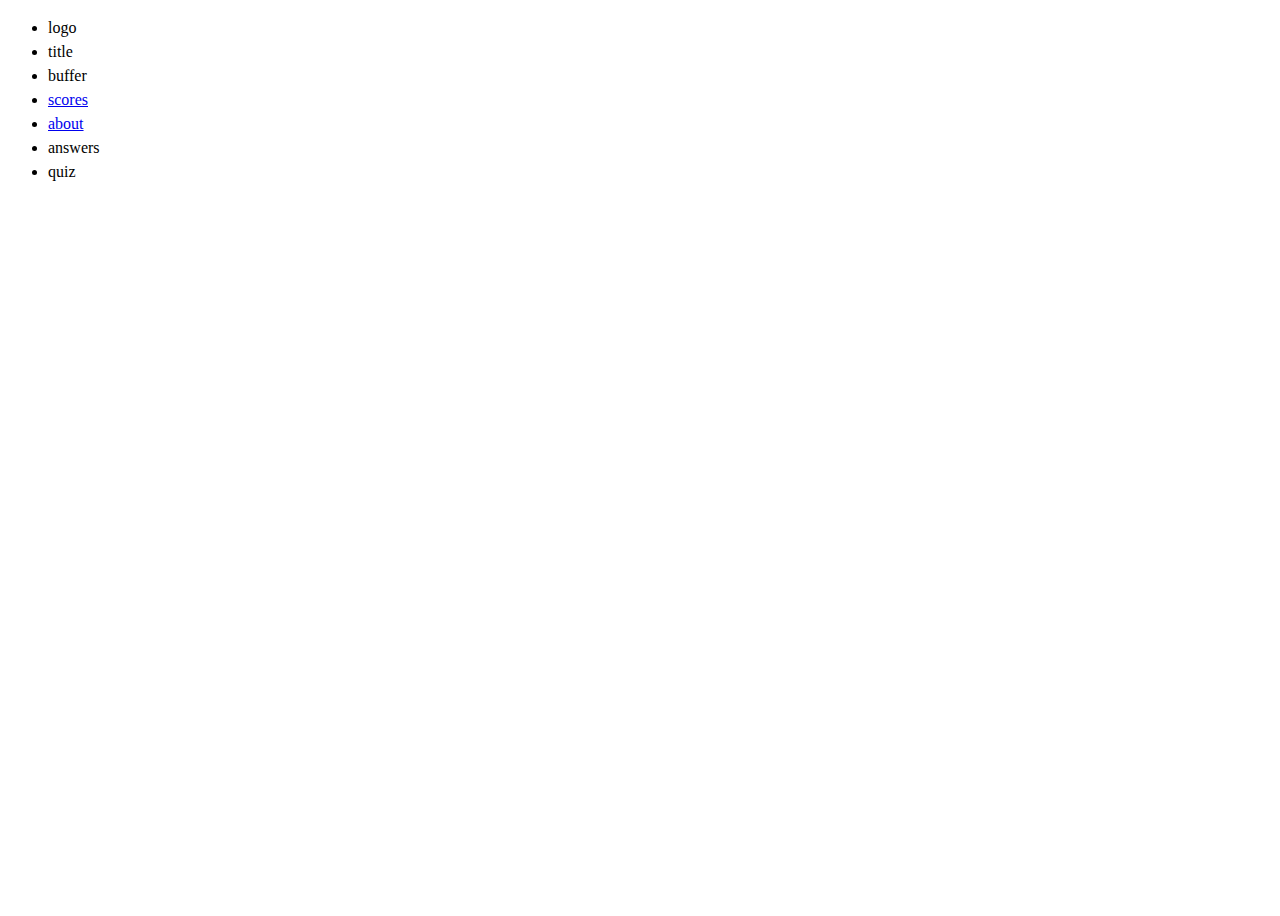
==== index.html @ c1e14d62 "added andy-bell reset file link to index" ====
<!DOCTYPE html>
<html
    lang="en">
    <head>
        <meta
            charset="UTF-8"
        />
        <meta
            name="viewport"
            content="width=device-width, initial-scale=1.0"
        />
        <title>JavaSteve/about</title>
        <!-- andy-bell.co reset.css file -->
        <link
            rel="stylesheet"
            href="./assets/reset.css"
        />
        <link
            rel="stylesheet"
            href="./assets/style.css"
        />
    </head>
    <body>
        <!-- navbar flex container -->
        <nav>
            <ul
                class="flex-container-nav"
                id="navbar">
                <li
                    class="flex-item-nav"
                    id="javasteve-icon">
                    logo
                </li>
                <li
                    class="flex-item-nav"
                    id="javasteve-text">
                    title
                </li>
                <li
                    class="flex-item-nav"
                    id="navbar-buffer">
                    buffer
                </li>
                <li
                    class="flex-item-nav"
                    id="scores-btn">
                    <a
                        href="./pages/scores.html">
                        scores
                    </a>
                </li>
                <li
                    class="flex-container-nav"
                    id="about-btn">
                    <a 
                        href="./index.html">
                        about
                    </a>
                </li>
                <li
                    class="flex-container-nav"
                    id="answers-btn">
                    answers
                </li>
                <li
                    class="flex-container-nav"
                    id="quiz-btn">
                    quiz
                </li>
            </ul>
        </nav>
        <!-- about section content -->
        <section>

        </section>
    </body>
    <script
        src="./js/app.js">
    </script>
</html>
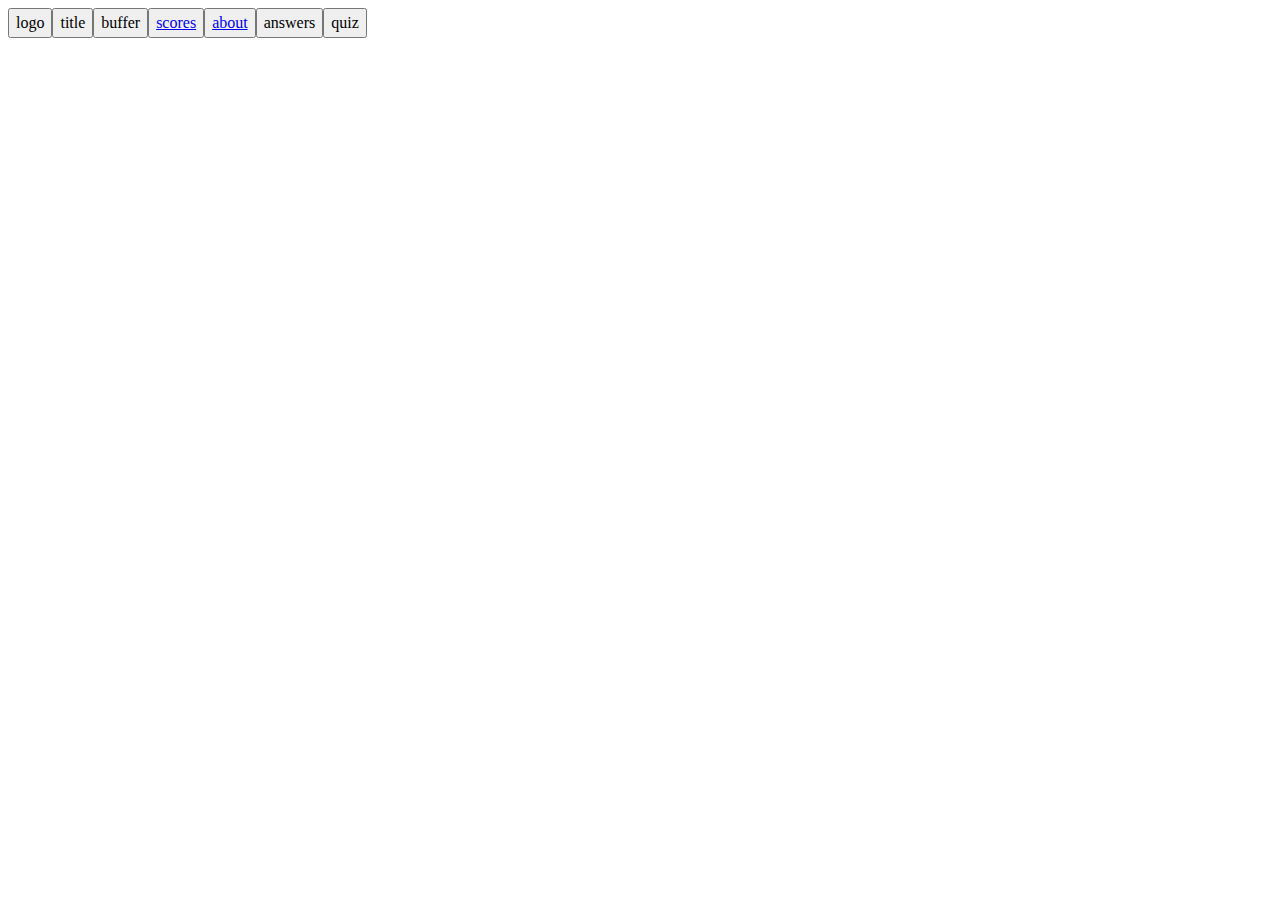
==== commit 6bc516db: "added navbar properties to dispaly in a line + updated index to show navbar as buttons" ====
--- a/index.html
+++ b/index.html
@@ -22,52 +22,50 @@
     </head>
     <body>
         <!-- navbar flex container -->
-        <nav>
-            <ul
+        <nav
+            class="flex-container-nav"
+            id="navbar">
+            <button
+                class="flex-item-nav"
+                id="javasteve-icon">
+                logo
+            </button>
+            <button
+                class="flex-item-nav"
+                id="javasteve-text">
+                title
+            </button>
+            <button
+                class="flex-item-nav"
+                id="navbar-buffer">
+                buffer
+            </button>
+            <button
+                class="flex-item-nav"
+                id="scores-btn">
+                <a
+                    href="./pages/scores.html">
+                    scores
+                </a>
+            </button>
+            <button
                 class="flex-container-nav"
-                id="navbar">
-                <li
-                    class="flex-item-nav"
-                    id="javasteve-icon">
-                    logo
-                </li>
-                <li
-                    class="flex-item-nav"
-                    id="javasteve-text">
-                    title
-                </li>
-                <li
-                    class="flex-item-nav"
-                    id="navbar-buffer">
-                    buffer
-                </li>
-                <li
-                    class="flex-item-nav"
-                    id="scores-btn">
-                    <a
-                        href="./pages/scores.html">
-                        scores
-                    </a>
-                </li>
-                <li
-                    class="flex-container-nav"
-                    id="about-btn">
-                    <a 
-                        href="./index.html">
-                        about
-                    </a>
-                </li>
-                <li
-                    class="flex-container-nav"
-                    id="answers-btn">
-                    answers
-                </li>
-                <li
-                    class="flex-container-nav"
-                    id="quiz-btn">
-                    quiz
-                </li>
-            </ul>
+                id="about-btn">
+                <a 
+                    href="./index.html">
+                    about
+                </a>
+            </button>
+            <button
+                class="flex-container-nav"
+                id="answers-btn">
+                answers
+            </button>
+            <button
+                class="flex-container-nav"
+                id="quiz-btn">
+                quiz
+            </button>
         </nav>
         <!-- about section content -->
         <section>
--- a/assets/style.css
+++ b/assets/style.css
@@ -0,0 +1,21 @@
+/* 
+    style.css
+
+    includes browser rendering instructions for:
+    [1] navbar (implemented as a flexbox)
+
+*/
+
+/**************************** BEGIN navbar ****************************/
+.flex-container-nav
+{
+    /* init as a flex object */
+    display: flex;
+    /* build flex objects horizontally */
+    flex-direction: row;
+    /* wrap elements for future mobile support */
+    flex-wrap: wrap;
+    /*  */
+    justify-content: center, space-evenly;
+}
+/***************************** END navbar *****************************/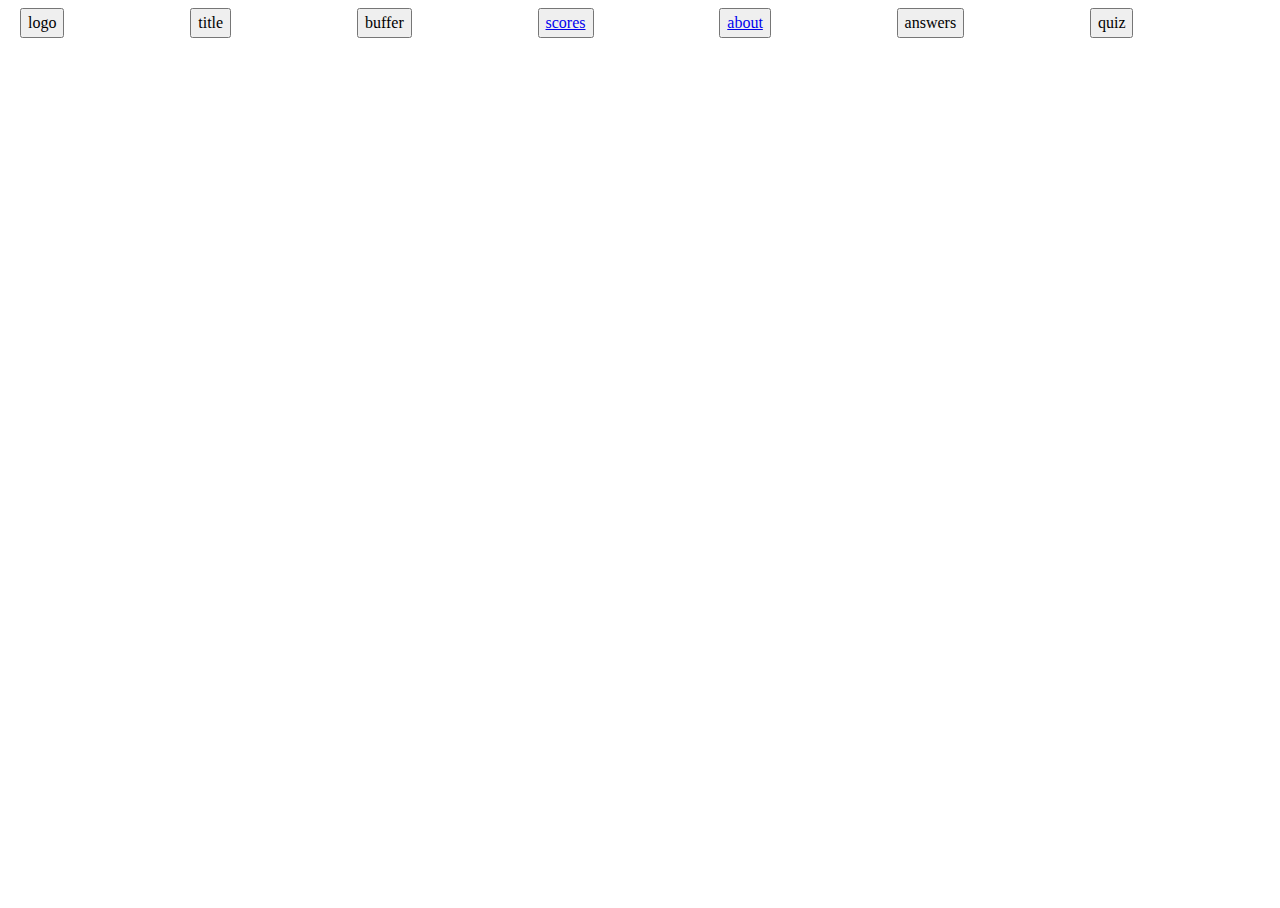
==== commit 4b31cb9f: "updated mobile support to modify flex-items per screen size" ====
--- a/index.html
+++ b/index.html
@@ -49,7 +49,7 @@
                 </a>
             </button>
             <button
-                class="flex-container-nav"
+                class="flex-item-nav"
                 id="about-btn">
                 <a 
                     href="./index.html">
@@ -57,12 +57,12 @@
                 </a>
             </button>
             <button
-                class="flex-container-nav"
+                class="flex-item-nav"
                 id="answers-btn">
                 answers
             </button>
             <button
-                class="flex-container-nav"
+                class="flex-item-nav"
                 id="quiz-btn">
                 quiz
             </button>
--- a/assets/style.css
+++ b/assets/style.css
@@ -11,11 +11,55 @@
 {
     /* init as a flex object */
     display: flex;
+    /* set size */
+    height: 20%;
+    width: 90%;
     /* build flex objects horizontally */
     flex-direction: row;
+    /* gives all flex items an equal distance between them */
+    justify-content: space-evenly;
     /* wrap elements for future mobile support */
     flex-wrap: wrap;
-    /*  */
-    justify-content: center, space-evenly;
+    /* maintain a minimum gap, regardless of how small page gets */
+    gap: 10% 10%;
 }
-/***************************** END navbar *****************************/+.flex-item-nav
+{
+    /* ensure flex items are aligned to the center */
+    align-self: center;
+    /* line-up text to the same y-axis */
+    align-items: baseline;   
+}
+/***************************** END navbar *****************************/
+
+/**************************** START mobile ****************************/
+
+/* mid-scrns */
+@media all and (max-width:800px)
+{
+    .flex-container-nav
+    {
+        justify-content:space-around;
+    }
+    /* @TODO: push answer and quiz btns to right in small, pre
+       stacked screens to the right. Following code fails */
+    /* .flex-item-nav
+    {
+        align-self: right;
+    } */
+}
+
+/* small/mobile screens */
+@media all and (max-width:500px)
+{
+    .flex-container-nav
+    {
+        /* @TODO: implement drawer instead of stacked nav bar */
+        flex-direction:column; 
+    }
+    .flex-item-nav
+    {
+        align-self: flex-start;
+    }
+}
+/***************************** END mobile *****************************/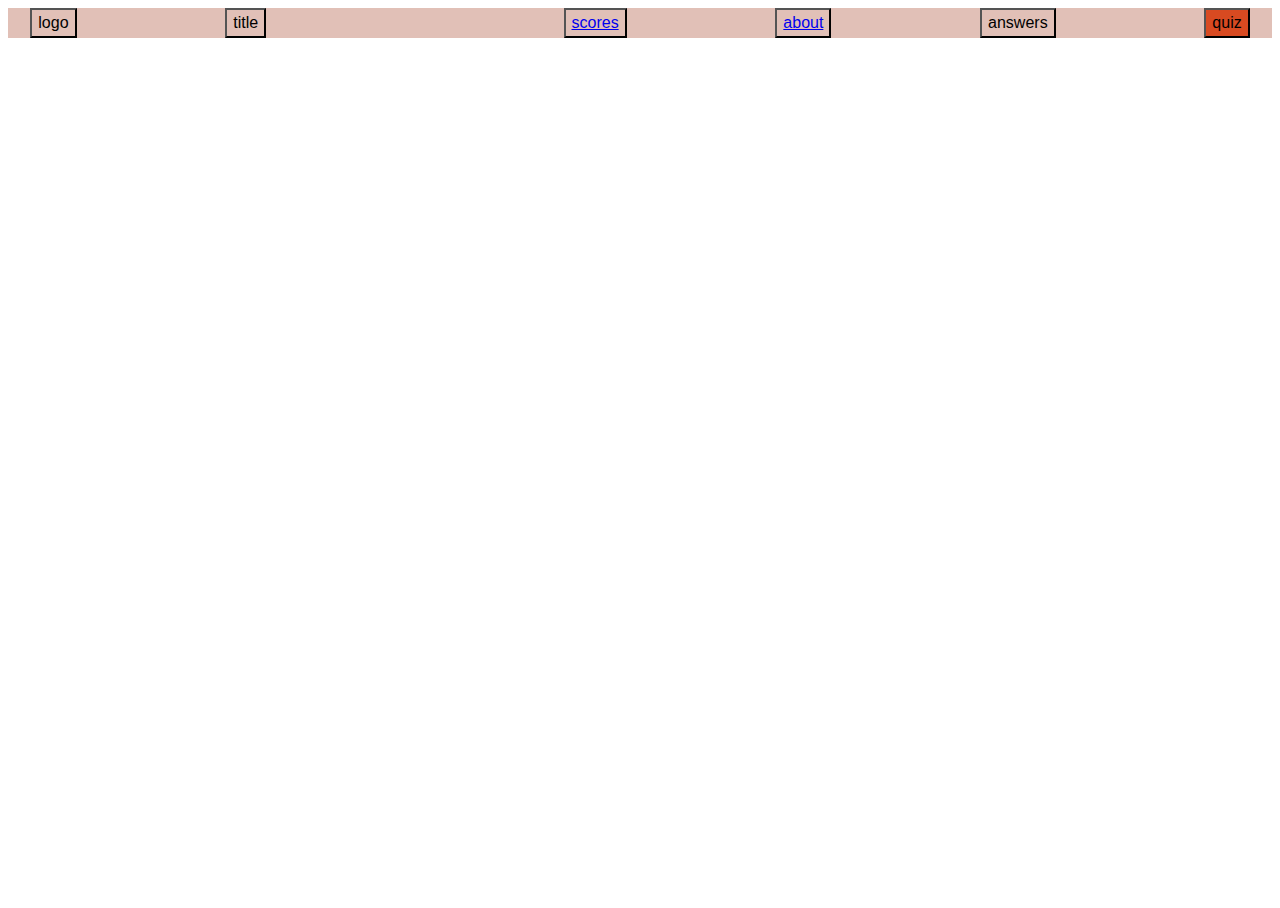
==== commit d6701488: "updated navbar to properly display font and colors" ====
--- a/index.html
+++ b/index.html
@@ -27,19 +27,20 @@
             id="navbar">
             <button
                 class="flex-item-nav"
+                id="logo"
                 id="javasteve-icon">
                 logo
             </button>
             <button
                 class="flex-item-nav"
+                id="logo"
                 id="javasteve-text">
                 title
             </button>
-            <button
+            <div
                 class="flex-item-nav"
                 id="navbar-buffer">
-                buffer
-            </button>
+            </div>
             <button
                 class="flex-item-nav"
                 id="scores-btn">
--- a/assets/style.css
+++ b/assets/style.css
@@ -6,14 +6,37 @@
 
 */
 
+/***************************** BEGIN vars *****************************/
+:root
+{
+    /* colors */
+    --nav-bg-lm: #E1C0B7;
+    --nav-btn-lm: #D84A21;
+    --nav-text-lm: #FFFFFF;
+    --quiz-text-lm: #000000;
+    --quiz-bg-lm: #F8EEEB;
+    --nav-text-dm: #D9D9D9;
+    --nav-btn-dm: #1E0701;
+    --nav-bg-dm: #4A3E3B;
+}
+/****************************** END vars ******************************/
+
 /**************************** BEGIN navbar ****************************/
+nav
+{
+    font-family: 'Oswald', 'Mriya Grotest', 'Celesta', 'Industrial',
+                'Trebuchet MS', 'Lucida Sans Unicode',
+                'Lucida Grande', 'Lucida Sans', Arial, sans-serif;
+    /* set background color */
+    background-color: var(--nav-bg-lm);
+}
 .flex-container-nav
 {
     /* init as a flex object */
     display: flex;
     /* set size */
     height: 20%;
-    width: 90%;
+    width: 100%;
     /* build flex objects horizontally */
     flex-direction: row;
     /* gives all flex items an equal distance between them */
@@ -22,13 +45,20 @@
     flex-wrap: wrap;
     /* maintain a minimum gap, regardless of how small page gets */
     gap: 10% 10%;
+    
 }
 .flex-item-nav
 {
     /* ensure flex items are aligned to the center */
     align-self: center;
     /* line-up text to the same y-axis */
-    align-items: baseline;   
+    align-items: baseline;
+    /* grab bg color from parent */
+    background-color: inherit;  
+}
+#quiz-btn
+{
+    background-color: var(--nav-btn-lm);
 }
 /***************************** END navbar *****************************/
 
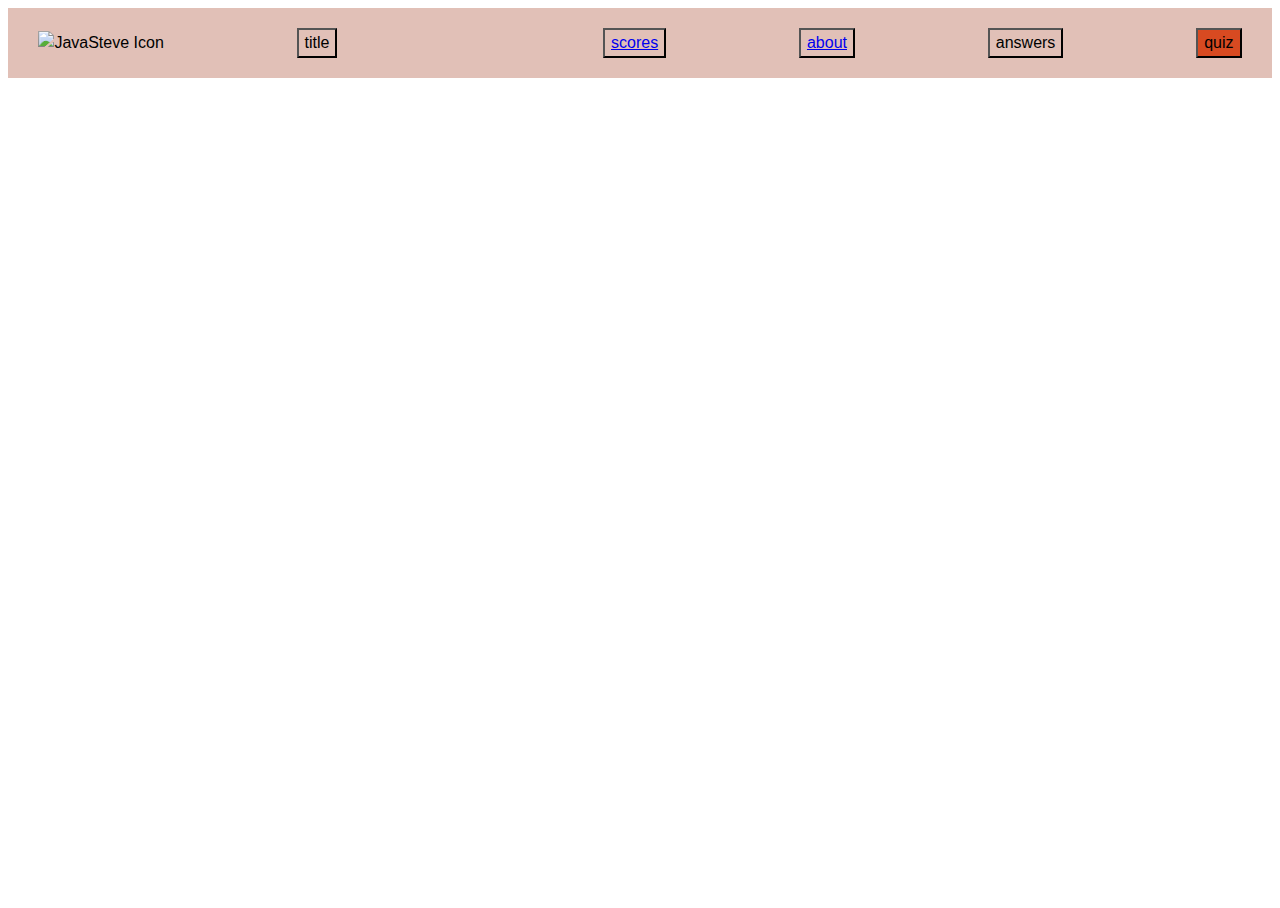
==== commit 8878eb8d: "updated navbar style rules + replaced logo btn with img" ====
--- a/index.html
+++ b/index.html
@@ -25,12 +25,13 @@
         <nav
             class="flex-container-nav"
             id="navbar">
-            <button
+            <img
                 class="flex-item-nav"
                 id="logo"
-                id="javasteve-icon">
-                logo
-            </button>
+                id="javasteve-icon"
+                src=""
+                alt="JavaSteve Icon">
+            </img>
             <button
                 class="flex-item-nav"
                 id="logo"
--- a/assets/style.css
+++ b/assets/style.css
@@ -29,14 +29,21 @@
                 'Lucida Grande', 'Lucida Sans', Arial, sans-serif;
     /* set background color */
     background-color: var(--nav-bg-lm);
+    /* set size */
+    height: 20%;
+    width: 100%;
+}
+nav > img
+{
+    width: auto;
+    height: auto;
 }
 .flex-container-nav
 {
     /* init as a flex object */
     display: flex;
-    /* set size */
-    height: 20%;
-    width: 100%;
+    /* add padding to the element */
+    padding: 20px;
     /* build flex objects horizontally */
     flex-direction: row;
     /* gives all flex items an equal distance between them */
@@ -70,6 +77,7 @@
     .flex-container-nav
     {
         justify-content:space-around;
+        padding: 10px;
     }
     /* @TODO: push answer and quiz btns to right in small, pre
        stacked screens to the right. Following code fails */
@@ -86,6 +94,7 @@
     {
         /* @TODO: implement drawer instead of stacked nav bar */
         flex-direction:column; 
+        padding: 10px;
     }
     .flex-item-nav
     {
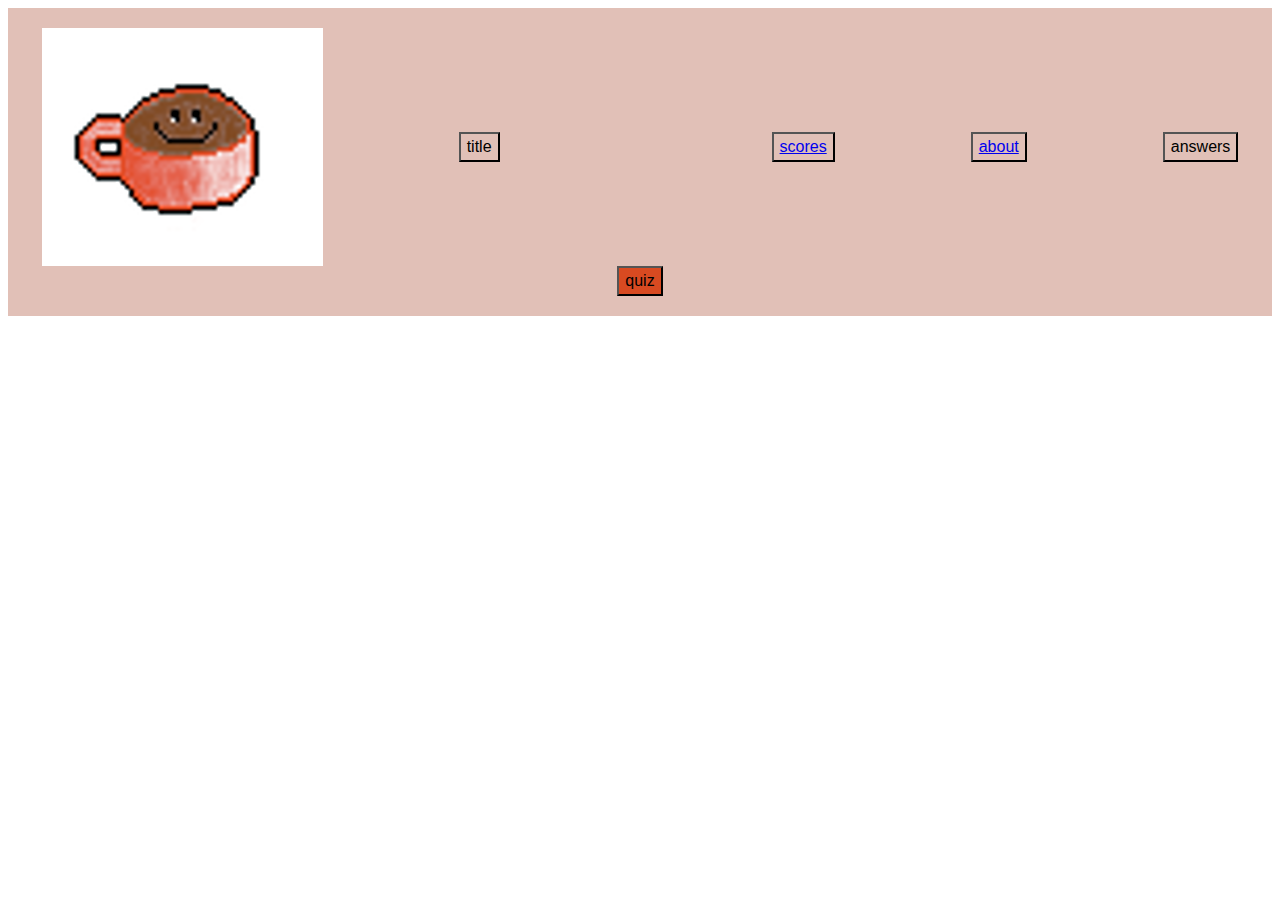
==== commit f408b49c: "added javaSteve img" ====
--- a/index.html
+++ b/index.html
@@ -29,7 +29,7 @@
                 class="flex-item-nav"
                 id="logo"
                 id="javasteve-icon"
-                src=""
+                src="./assets/img/javaStevev1.1.png"
                 alt="JavaSteve Icon">
             </img>
             <button
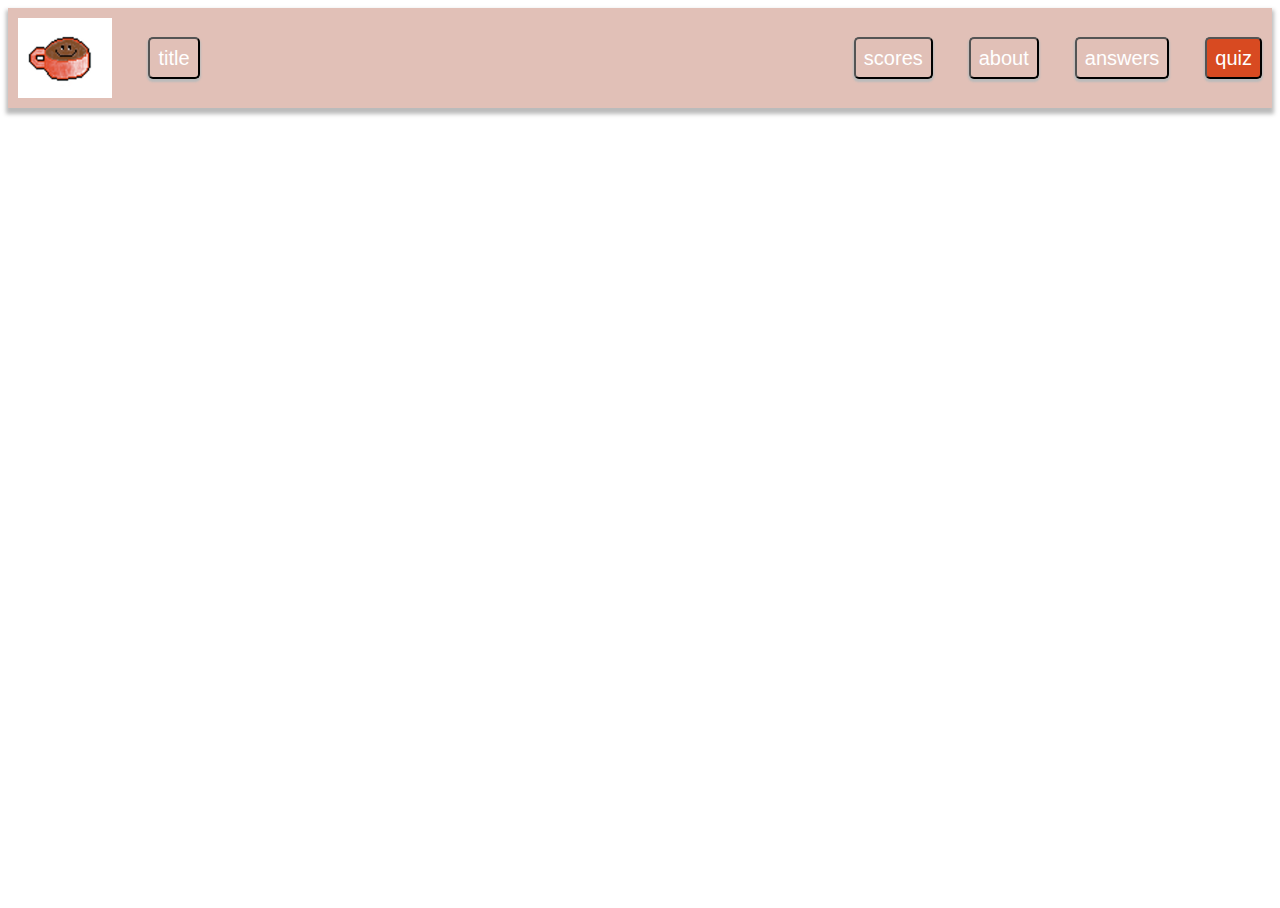
==== commit f26aa75b: "updated routing + initialized quiz page" ====
--- a/index.html
+++ b/index.html
@@ -66,7 +66,10 @@
             <button
                 class="flex-item-nav"
                 id="quiz-btn">
-                quiz
+                <a
+                    href="./pages/quiz.html">
+                    quiz
+                </a>
             </button>
         </nav>
         <!-- about section content -->
--- a/assets/style.css
+++ b/assets/style.css
@@ -24,34 +24,49 @@
 /**************************** BEGIN navbar ****************************/
 nav
 {
-    font-family: 'Oswald', 'Mriya Grotest', 'Celesta', 'Industrial',
-                'Trebuchet MS', 'Lucida Sans Unicode',
-                'Lucida Grande', 'Lucida Sans', Arial, sans-serif;
     /* set background color */
     background-color: var(--nav-bg-lm);
     /* set size */
     height: 20%;
     width: 100%;
+    font-family: 'Oswald', 'Mriya Grotest', 'Celesta', 'Industrial',
+                'Trebuchet MS', 'Lucida Sans Unicode',
+                'Lucida Grande', 'Lucida Sans', Arial, sans-serif;
+    font-size: 20px;
+    box-shadow: 0px 4px 4px 2px #BBBBBB;
 }
-nav > img
-{
-    width: auto;
-    height: auto;
-}
+    nav > img
+    {
+        width: auto;
+        height: 80px;
+    }
+    nav > button
+    {
+        height: 10%;
+        color: var(--nav-text-lm);
+        padding: 4px 8px;
+        border-radius: 5px;
+        box-shadow: 0px 2px 2px 1px #BBBBBB;
+    }
+    nav > * > a
+    {
+        text-decoration: none;
+        color: inherit;
+    }
 .flex-container-nav
 {
     /* init as a flex object */
     display: flex;
     /* add padding to the element */
-    padding: 20px;
+    padding: 10px;
     /* build flex objects horizontally */
     flex-direction: row;
     /* gives all flex items an equal distance between them */
-    justify-content: space-evenly;
+    justify-content: space-between safe;
     /* wrap elements for future mobile support */
     flex-wrap: wrap;
     /* maintain a minimum gap, regardless of how small page gets */
-    gap: 10% 10%;
+    gap: 36px 36px;
     
 }
 .flex-item-nav
@@ -67,6 +82,10 @@
 {
     background-color: var(--nav-btn-lm);
 }
+#navbar-buffer
+{
+    flex-grow: 2;
+}
 /***************************** END navbar *****************************/
 
 /**************************** START mobile ****************************/
@@ -77,7 +96,6 @@
     .flex-container-nav
     {
         justify-content:space-around;
-        padding: 10px;
     }
     /* @TODO: push answer and quiz btns to right in small, pre
        stacked screens to the right. Following code fails */
@@ -94,11 +112,14 @@
     {
         /* @TODO: implement drawer instead of stacked nav bar */
         flex-direction:column; 
-        padding: 10px;
     }
     .flex-item-nav
     {
         align-self: flex-start;
     }
+    #navbar-buffer
+    {
+        display: none;
+    }
 }
 /***************************** END mobile *****************************/